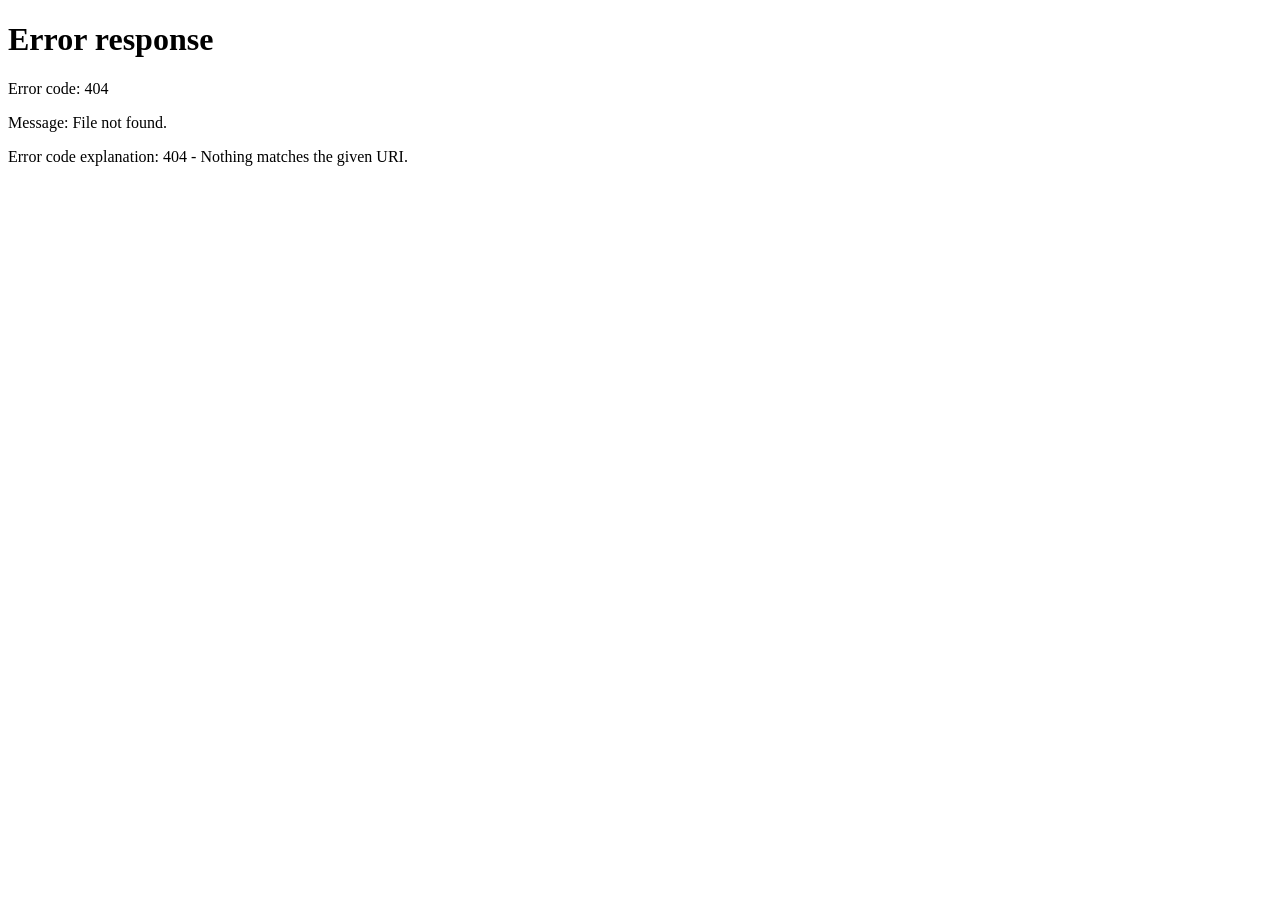
==== public/html/admin.html @ 267ef16a "source repo import" ====
<!DOCTYPE html>
<html lang="zh-CN" class="precheck-hide">
  <head>
    <meta charset="utf-8" />
    <meta name="viewport" content="width=device-width, initial-scale=1" />
    <title>用户管理 - iDing's临时邮箱</title>
    <meta http-equiv="Cache-Control" content="no-store, no-cache, must-revalidate" />
    <meta http-equiv="Pragma" content="no-cache" />
    <meta http-equiv="Expires" content="0" />
    <noscript>
      <meta http-equiv="refresh" content="0; url=/templates/loading.html?redirect=%2Fhtml%2Fadmin.html" />
    </noscript>
    <style>.precheck-hide body{ visibility: hidden !important; }</style>
    <link rel="icon" href="/favicon.svg" type="image/svg+xml" />
    <link rel="shortcut icon" href="/favicon.svg" type="image/svg+xml" />
    <link rel="stylesheet" href="/css/app.css" />
    <link rel="stylesheet" href="/css/admin.css" />
    <script src="/js/auth-guard.js" defer></script>
    <script>
      // 访问管理页先做前端快速鉴权，避免内容闪现；未登录或权限不足均进入 loading 或回首页
      (function(){
        fetch('/api/session', { headers: { 'Cache-Control': 'no-cache' } })
          .then(r => r.ok ? r.json() : Promise.reject('unauth'))
          .then(s => {
            if (s && (s.role === 'admin' || s.role === 'guest' || s.strictAdmin)){
              try{ document.documentElement.classList.remove('precheck-hide'); }catch(_){ }
              return;
            }
            // 已登录但无权限：回首页
            location.replace('/');
          })
          .catch(() => {
            // 未登录：进入加载页做鉴权
            if (window.AuthGuard) { window.AuthGuard.goLoading('/html/admin.html', '正在校验权限…'); }
            else { location.replace('/templates/loading.html?redirect=%2Fhtml%2Fadmin.html&status=' + encodeURIComponent('正在校验权限…')); }
          });
      })();
    </script>
  </head>
  <body class="admin-page">
    <div class="topbar">
      <div class="brand">
        <span class="brand-icon">🚀</span>
        <span>iDing's临时邮箱 - 用户管理</span>
      </div>
      <div class="nav-actions">
        <button id="back" class="btn btn-ghost" title="返回邮箱">
          <span>📧</span>
          <span>返回邮箱</span>
        </button>
        <button id="logout" class="btn btn-secondary" title="退出登录">
          <span>👋</span>
          <span>退出登录</span>
        </button>
      </div>
    </div>
    <div id="demo-banner" class="demo-banner" style="display:none">当前为演示管理页：所有改动仅在浏览器会话中模拟</div>
    <div class="admin-container">
      <div class="admin-left">
        <div class="card">
          <h2><span class="card-icon">👤</span><span>用户管理</span></h2>
          <div class="generate-action">
            <button id="u-open" class="btn btn-primary">
              <span>➕</span>
              <span>创建用户</span>
            </button>
          </div>
          <div class="generate-action generate-action-row">
            <button id="unassign-open" class="btn btn-secondary">
              <span>📭</span>
              <span>取消分配</span>
            </button>
            <button id="a-open" class="btn btn-primary">
              <span>📬</span>
              <span>分配邮箱</span>
            </button>
          </div>
        </div>
   
        <div class="card">
          <div class="card-header">
            <h2><span class="card-icon">📋</span><span>用户列表</span><span id="users-count" class="users-count">（0 用户）</span></h2>
            <button id="users-refresh" class="btn btn-ghost btn-sm" title="刷新用户列表">
              <span>🔄</span>
              <span>刷新</span>
            </button>
          </div>
          <div id="users-loading" class="loading-indicator" style="margin: 4px 0 8px 0">
            <div class="spinner"></div>
            <span>加载中…</span>
          </div>
          <div class="table-container">
            <table class="table">
              <thead>
                <tr>
                  <th class="col-id">ID</th>
                  <th class="col-username">用户名</th>
                  <th class="col-role">角色</th>
                  <th class="col-mailbox">邮箱数量</th>
                  <th class="col-can">发件</th>
                  <th class="col-created">创建时间</th>
                  <th class="col-actions">操作</th>
                </tr>
              </thead>
              <tbody id="users-tbody"></tbody>
            </table>
          </div>
          <div class="pagination-container" id="users-pagination" style="display:none">
            <div class="pagination-info">
              <span id="pagination-text">显示 1-50 条，共 0 条</span>
            </div>
            <div class="pagination-controls">
              <button id="prev-page" class="btn btn-ghost btn-sm" disabled>上一页</button>
              <span id="page-info">1 / 1</span>
              <button id="next-page" class="btn btn-ghost btn-sm" disabled>下一页</button>
            </div>
          </div>
        </div>
      </div>
      <div class="admin-right">
        <div class="card">
          <div class="card-header">
            <h2><span class="card-icon">📦</span><span>用户的邮箱列表</span><span id="mailboxes-count" class="mailboxes-count">（0 邮箱）</span></h2>
            <button id="mailboxes-refresh" class="btn btn-ghost btn-sm" title="刷新邮箱列表" style="display:none">
              <span>🔄</span>
              <span>刷新</span>
            </button>
          </div>
          <div id="user-mailboxes-loading" class="loading-indicator" style="margin: 4px 0 8px 0; display:none">
            <div class="spinner"></div>
            <span>加载中…</span>
          </div>
          <div id="user-mailboxes">
            <div class="mailbox-list"></div>
          </div>
          <div class="pagination-container" id="mailboxes-pagination" style="display:none">
            <div class="pagination-info">
              <span id="mailboxes-pagination-text">显示 1-20 条，共 0 条</span>
            </div>
            <div class="pagination-controls">
              <button id="mailboxes-prev-page" class="btn btn-ghost btn-sm" disabled>上一页</button>
              <span id="mailboxes-page-info">1 / 1</span>
              <button id="mailboxes-next-page" class="btn btn-ghost btn-sm" disabled>下一页</button>
            </div>
          </div>
        </div>
      </div>
      <div id="toast" class="toast"></div>

      <!-- 编辑用户 二级页面 -->
      <div class="modal" id="edit-modal">
        <div class="modal-card">
          <div class="modal-header">
            <div>
              <span class="modal-icon">✏️</span>
              <span>编辑用户</span>
              <span id="edit-user-display" class="user-chip"></span>
            </div>
            <button id="edit-close" class="close">✕</button>
          </div>
          <div class="modal-body">
            <div class="form-grid">
              <div>
                <label class="config-label">新密码</label>
                <input id="edit-pass" class="input" type="password" placeholder="留空则不修改" />
              </div>
              <div>
                <label class="config-label">新用户名</label>
                <input id="edit-new-name" class="input" placeholder="留空则不修改" />
              </div>
              <div>
                <label class="config-label">邮箱上限</label>
                <input id="edit-limit" class="input" type="number" min="0" />
              </div>
            </div>
            <div class="checks-row">
              <label class="toggle"><input id="edit-role-check" type="checkbox" /><span>高级用户</span></label>
              <label class="toggle"><input id="edit-send-check" type="checkbox" /><span>允许发件</span></label>
            </div>
          </div>
          <div class="modal-footer" style="display:flex;gap:8px;justify-content:flex-end;padding:12px 16px">
            <button id="edit-cancel" class="btn btn-secondary">取消</button>
            <button id="edit-save" class="btn btn-primary">保存</button>
            <button id="edit-delete" class="btn btn-danger">删除用户</button>
          </div>
        </div>
      </div>

      <!-- 自定义确认对话框（删除用户） -->
      <div class="modal" id="admin-confirm-modal">
        <div class="modal-card confirm-card">
          <div class="modal-header confirm-header">
            <div>
              <span class="modal-icon">🔔</span>
              <span>确认操作</span>
            </div>
            <button id="admin-confirm-close" class="close">✕</button>
          </div>
          <div class="modal-body confirm-body">
            <div id="admin-confirm-message" class="confirm-message"></div>
            <div class="confirm-actions">
              <button id="admin-confirm-cancel" class="btn btn-secondary">取消</button>
              <button id="admin-confirm-ok" class="btn btn-danger">确定</button>
            </div>
          </div>
        </div>
      </div>
      <div class="modal" id="u-modal">
        <div class="modal-card">
          <div class="modal-header">
            <div>
              <span class="modal-icon">👤</span>
              <span>创建用户</span>
            </div>
            <button id="u-close" class="close">✕</button>
          </div>
          <div class="modal-body">
            <div class="config-form">
              <div class="config-item"><label class="config-label">用户名</label><input id="u-name" class="input" placeholder="username" /></div>
              <div class="config-item"><label class="config-label">密码</label><input id="u-pass" class="input" type="password" placeholder="password" /></div>
              <div class="config-item"><label class="config-label">角色</label><select id="u-role" class="select"><option value="user">普通用户</option><option value="admin">高级用户</option></select></div>
            </div>
          </div>
          <div class="modal-footer" style="display:flex;gap:8px;justify-content:flex-end;padding:12px 16px">
            <button id="u-cancel" class="btn btn-secondary">取消</button>
            <button id="u-create" class="btn btn-primary">创建</button>
          </div>
        </div>
      </div>

      <div class="modal" id="a-modal">
        <div class="modal-card">
          <div class="modal-header">
            <div>
              <span class="modal-icon">📬</span>
              <span>分配邮箱</span>
            </div>
            <button id="a-close" class="close">✕</button>
          </div>
          <div class="modal-body">
            <div class="config-form">
              <div class="config-item"><label class="config-label">用户名</label><input id="a-name" class="input" placeholder="username" /></div>
              <div class="config-item">
                <label class="config-label">邮箱地址</label>
                <textarea id="a-mail" class="input" placeholder="foo@example.com&#10;bar@example.com&#10;baz@example.com" rows="4"></textarea>
                <div class="help-text">每行一个邮箱地址，支持批量分配</div>
              </div>
            </div>
          </div>
          <div class="modal-footer" style="display:flex;gap:8px;justify-content:flex-end;padding:12px 16px">
            <button id="a-cancel" class="btn btn-secondary">取消</button>
            <button id="a-assign" class="btn btn-primary">分配</button>
          </div>
        </div>
      </div>

      <div class="modal" id="unassign-modal">
        <div class="modal-card">
          <div class="modal-header">
            <div>
              <span class="modal-icon">📬</span>
              <span>取消分配邮箱</span>
            </div>
            <button id="unassign-close" class="close">✕</button>
          </div>
          <div class="modal-body">
            <div class="config-form">
              <div class="config-item"><label class="config-label">用户名</label><input id="unassign-name" class="input" placeholder="username" /></div>
              <div class="config-item">
                <label class="config-label">邮箱地址</label>
                <textarea id="unassign-mail" class="input" placeholder="foo@example.com&#10;bar@example.com&#10;baz@example.com" rows="4"></textarea>
                <div class="help-text">每行一个邮箱地址，支持批量取消分配</div>
              </div>
            </div>
          </div>
          <div class="modal-footer" style="display:flex;gap:8px;justify-content:flex-end;padding:12px 16px">
            <button id="unassign-cancel" class="btn btn-secondary">取消</button>
            <button id="unassign-submit" class="btn btn-danger">取消分配</button>
          </div>
        </div>
      </div>
    </div>
    <div id="footer-slot"></div>
    <script src="/js/toast-utils.js"></script>
    <script type="module" src="/js/admin.js"></script>
    <script>
      // 动态加载公共 footer 模板，并在宿主页面设置年份，确保执行
      (async function(){
        try{
          const res = await fetch('/templates/footer.html', { cache: 'no-cache' });
          const html = await res.text();
          const slot = document.getElementById('footer-slot');
          if (slot){
            slot.outerHTML = html;
            // 等 DOM 更新后填充年份
            setTimeout(() => {
              const y = document.getElementById('footer-year');
              if (y) y.textContent = new Date().getFullYear();
            }, 0);
          }
        }catch(_){ }
      })();
    </script>
  </body>
  </html>
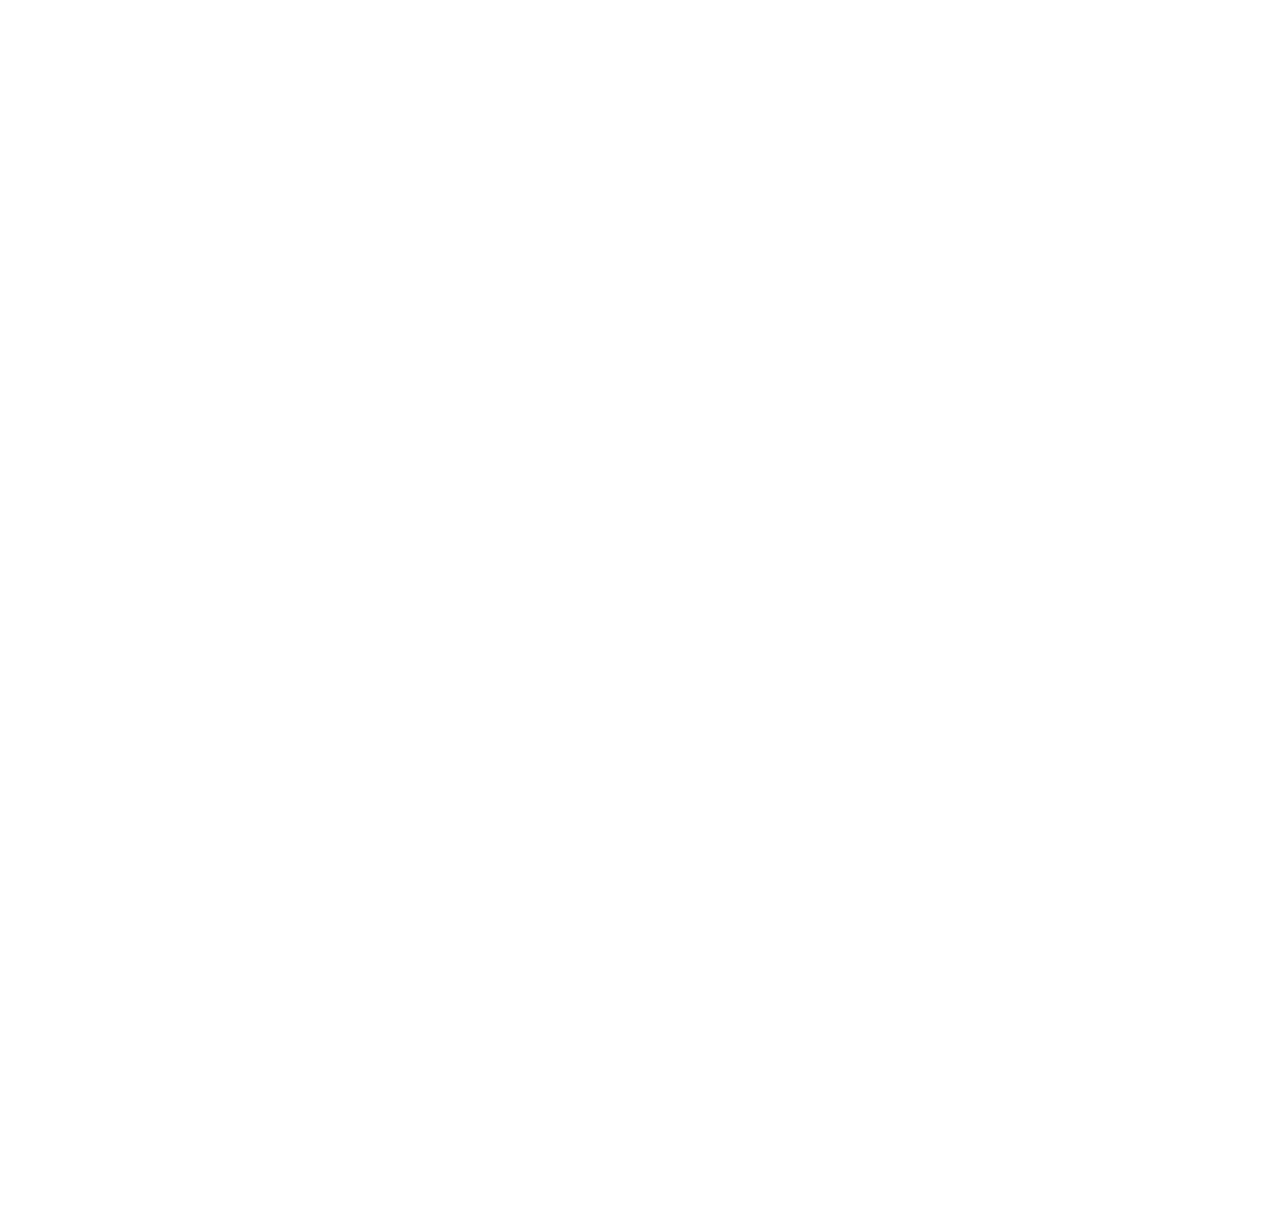
==== commit aeb038f3: "V4.9" ====
--- a/public/html/admin.html
+++ b/public/html/admin.html
@@ -1,6 +1,8 @@
 <!DOCTYPE html>
 <html lang="zh-CN" class="precheck-hide">
   <head>
+    <meta http-equiv="Content-Security-Policy" content="default-src 'self'; script-src 'self'; style-src 'self' 'unsafe-inline'; frame-src 'self' blob:; img-src 'self' data: blob:;">
+
     <meta charset="utf-8" />
     <meta name="viewport" content="width=device-width, initial-scale=1" />
     <title>用户管理 - iDing's临时邮箱</title>
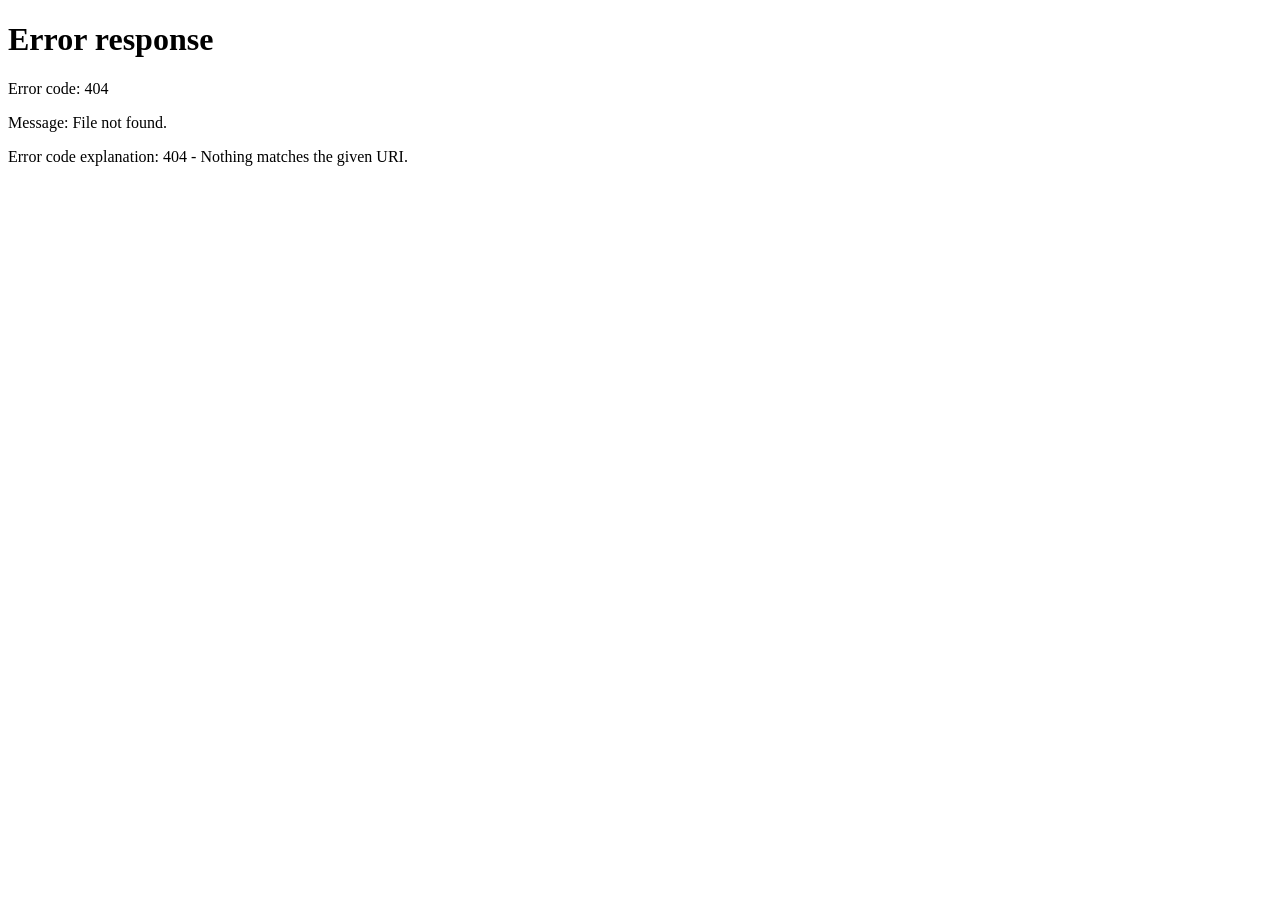
==== commit fb1e1fff: "V51" ====
--- a/public/html/admin.html
+++ b/public/html/admin.html
@@ -1,7 +1,7 @@
 <!DOCTYPE html>
 <html lang="zh-CN" class="precheck-hide">
   <head>
-    <meta http-equiv="Content-Security-Policy" content="default-src 'self'; script-src 'self'; style-src 'self' 'unsafe-inline'; frame-src 'self' blob:; img-src 'self' data: blob:;">
+    <meta http-equiv="Content-Security-Policy" content="default-src 'self'; script-src 'self' 'unsafe-inline'; style-src 'self' 'unsafe-inline'; frame-src 'self' blob:; img-src 'self' data: blob:;">
 
     <meta charset="utf-8" />
     <meta name="viewport" content="width=device-width, initial-scale=1" />
